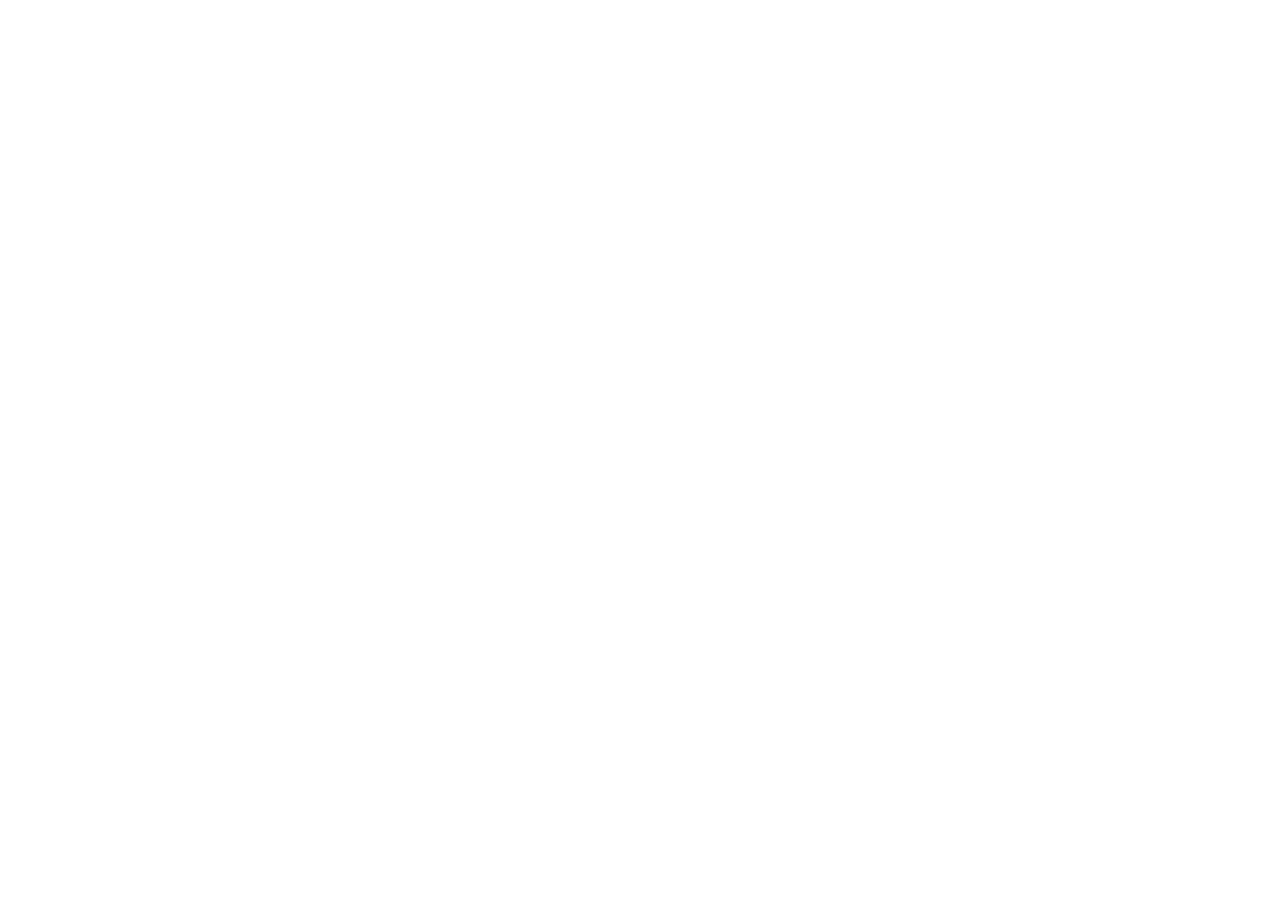
==== index.html @ 087f8df9 "Modified html files and starting add CSS properties" ====
<!DOCTYPE <!DOCTYPE html>
<html>
<head>
    <meta charset="utf-8" />
    <meta http-equiv="X-UA-Compatible" content="IE=edge">
    <title>Page Title</title>
    <meta name="viewport" content="width=device-width, initial-scale=1">
    <link rel="stylesheet" type="text/css" media="screen" href="assets/css/style.css" />
    <script src="main.js"></script>
</head>
<body>
    
</body>
</html>
---- assets/css/style.css ----
header {
    background-color:#ffffff;
    border:#cccccc;
    font-family:font-family: 'Georgia', Times, Times New Roman, serif;
}
p    {
    color:#777777;
}
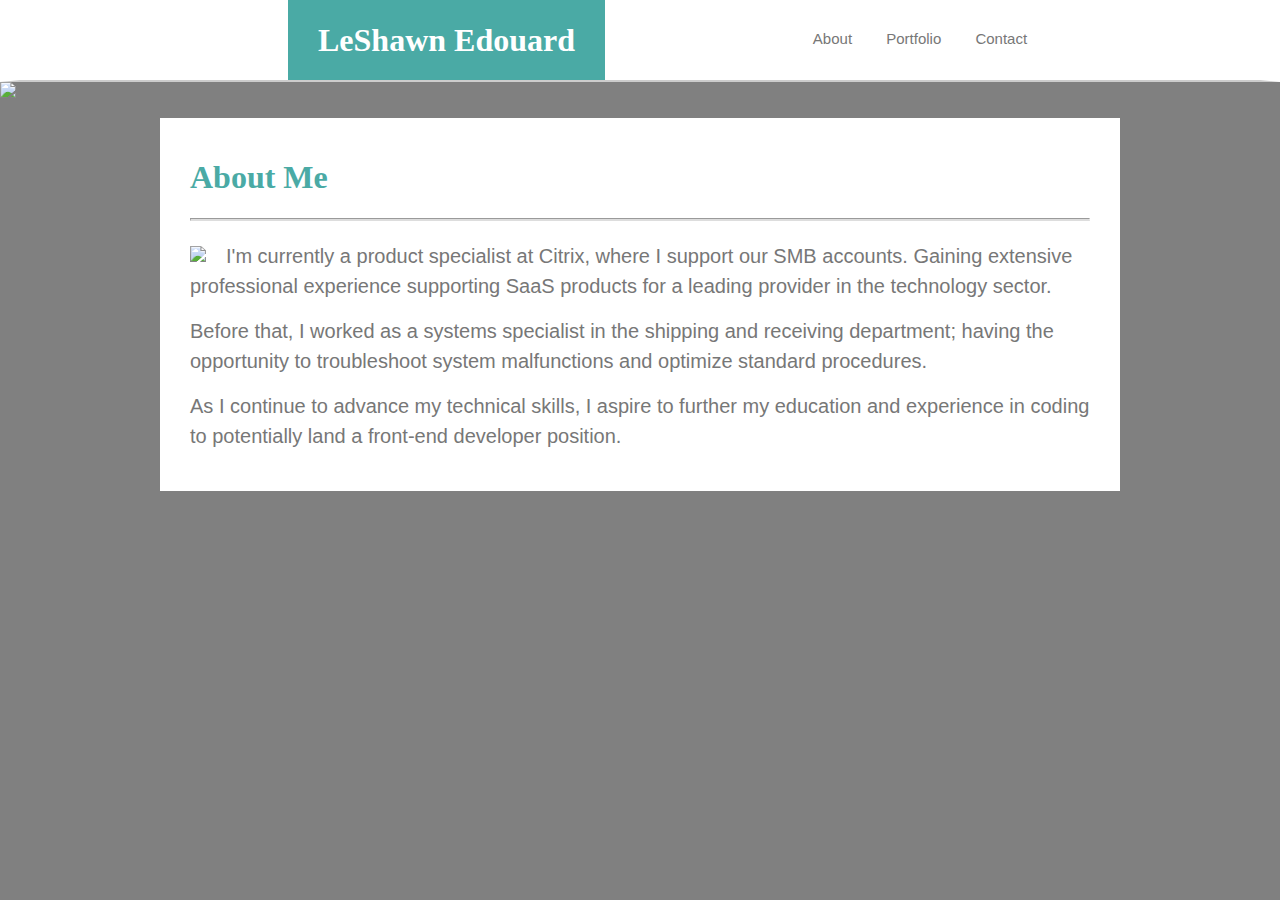
==== commit 9f4fced4: "Copied blueprint html to Portfolio and Contact page" ====
--- a/index.html
+++ b/index.html
@@ -3,12 +3,38 @@
 <head>
     <meta charset="utf-8" />
     <meta http-equiv="X-UA-Compatible" content="IE=edge">
-    <title>Page Title</title>
+    <title>My Profile</title>
     <meta name="viewport" content="width=device-width, initial-scale=1">
     <link rel="stylesheet" type="text/css" media="screen" href="assets/css/style.css" />
+    <link rel="stylesheet" href="zindex.css">
     <script src="main.js"></script>
 </head>
 <body>
+
+    <div id="header">
     
+        <div id="name"><strong>LeShawn Edouard</strong></div>
+        
+        <div id="header-right">
+            <a href="index.html" target="_self" class="About">About</a>
+            <a href="portfolio.html" target="_blank" class="Portfolio">Portfolio</a>
+            <a href="contact.html" target="_blank" class="Contact">Contact</a>    
+        </div>
+    </div>
+
+    <img src="https://www.toptal.com/designers/subtlepatterns/tiny-squares-pattern/">
+
+    <div id="middle">
+        <h1>About Me</h1>
+
+        <hr>
+
+        <img src="https://media.licdn.com/dms/image/C5603AQFyxFHCx1GUyw/profile-displayphoto-shrink_200_200/0?e=1554940800&v=beta&t=RhmMfVXSX6F5E5WJxNRILof1QL9oDq3vGXuPM7QDJfo" class="image">
+
+        <p>I'm currently a product specialist at Citrix, where I support our SMB accounts. Gaining extensive professional experience supporting SaaS products for a leading provider in the technology sector.</p> 
+        <p>Before that, I worked as a systems specialist in the shipping and receiving department; having the opportunity to troubleshoot system malfunctions and optimize standard procedures.</p> 
+        <p>As I continue to advance my technical skills, I aspire to further my education and experience in coding to potentially land a front-end developer position.</p>
+    </div>
+
 </body>
 </html>--- a/assets/css/style.css
+++ b/assets/css/style.css
@@ -1,8 +1,104 @@
-header {
+*   {box-sizing: border-box;
+}
+body    {
+    background-image:url("assets/images/squares.png");
+    background-color: gray;
+    font-family:'Arial', 'Helvetica Neue', Helvetica, sans-serif;
+    margin:0;
+    overflow:hidden;
+}
+#header  {
+    text-align: none;
+    font-size: 18px;
+    line-height: 25px;
+    background-color: #ffffff;
+    border: 20px solid white;
+    position: relative;
+    height: 82px;
+    border-top-width: 0px;
+    border-bottom-style: solid;
+    border-bottom-width: 2px;
+    border-bottom-color: #cccccc;
+}
+#name   {
+    float: left;
+    padding: 30px;
+    font-size: 32px;
+    line-height: 20px;
+    background-color: #4aaaa5;
+    color: #ffffff;
+    position: absolute;
+    left: 268px;
+    font-family:'Georgia', Times, Times New Roman, serif;
+}
+#header-right {
+    display: block;
+    padding: 29px;
+    color:#777777;
+    line-height: 20px;
+    font-size:15px;
+    float: right;
+    position: inherit;
+    right: 185px;
+    font-family: 'Arial', 'Helvetica Neue', Helvetica, sans-serif;
+    width: 25%;
+    text-align: center;
+}
+#header-right a:hover {
+    background-color: #4aaaa5;
+    color: #ffffff;
+}
+.About  {
+    padding: 15px;
+    color:#777777;
+    text-decoration-line: none;
+}
+.Portfolio  {
+    padding: 15px;
+    color:#777777;
+    text-decoration-line: none;
+}
+.Contact    {
+    padding: 15px;
+    color:#777777;
+    text-decoration-line: none;
+}
+#middle  {
+    padding: 20px 10px;
+    width: 960px;
+    margin: auto;
+    margin-top: 20px;
     background-color:#ffffff;
-    border:#cccccc;
-    font-family:font-family: 'Georgia', Times, Times New Roman, serif;
+    border-color: #dddddd;
 }
-p    {
-    color:#777777;
+p   {
+    font-family: 'Arial', 'Helvetica Neue', Helvetica, sans-serif;
+    color: #777777;
+    font-size: 20px;
+    line-height: 1.5;
+    margin-left: 20px;
+    margin-top: -5px;
 }
+h1  {
+    font-family: 'Georgia', Times, Times New Roman, serif;
+    color: #4aaaa5;
+    margin-left: 20px;
+}
+.image  {
+    float: left;
+    margin-right: 20px;
+    margin-left: 20px;
+}
+hr  {
+    margin-left: 20px;
+    margin-right: 20px;
+    margin-bottom: 25px;
+    border-bottom-color: #dddddd;
+    border-bottom-style: solid;
+    border-bottom-width: 2px;
+}
+.image2 {
+    float left;
+    margin-right: 20px;
+    margin-left: 20px;
+}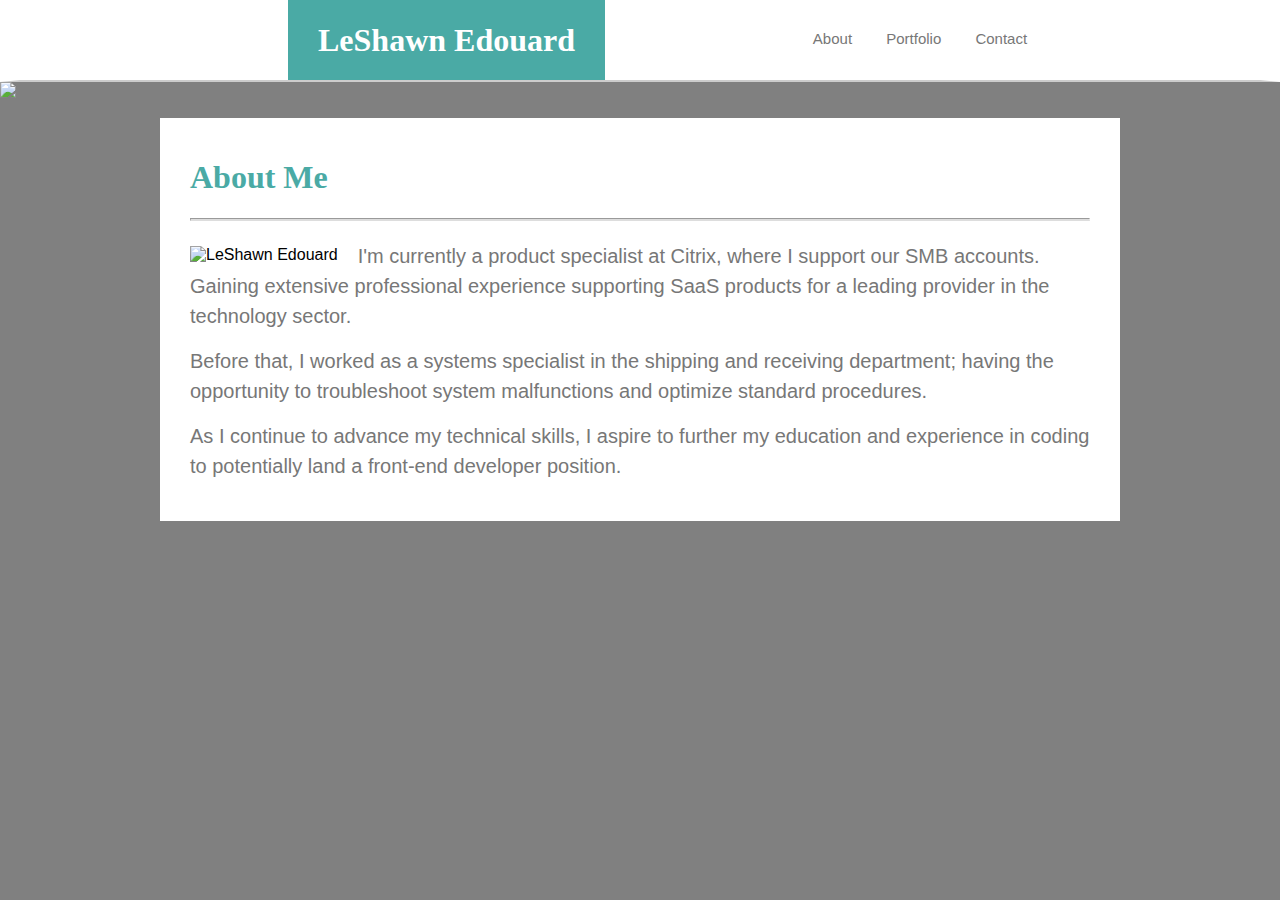
==== commit fd2e9d60: "Added placeholder images" ====
--- a/index.html
+++ b/index.html
@@ -16,9 +16,9 @@
         <div id="name"><strong>LeShawn Edouard</strong></div>
         
         <div id="header-right">
-            <a href="index.html" target="_self" class="About">About</a>
-            <a href="portfolio.html" target="_blank" class="Portfolio">Portfolio</a>
-            <a href="contact.html" target="_blank" class="Contact">Contact</a>    
+            <a href="index.html" class="About">About</a>
+            <a href="portfolio.html" class="Portfolio">Portfolio</a>
+            <a href="contact.html" class="Contact">Contact</a>    
         </div>
     </div>
 
@@ -29,7 +29,7 @@
 
         <hr>
 
-        <img src="https://media.licdn.com/dms/image/C5603AQFyxFHCx1GUyw/profile-displayphoto-shrink_200_200/0?e=1554940800&v=beta&t=RhmMfVXSX6F5E5WJxNRILof1QL9oDq3vGXuPM7QDJfo" class="image">
+        <img src="https://media.licdn.com/dms/image/C5603AQFyxFHCx1GUyw/profile-displayphoto-shrink_200_200/0?e=1554940800&v=beta&t=RhmMfVXSX6F5E5WJxNRILof1QL9oDq3vGXuPM7QDJfo" alt="LeShawn Edouard" class="image">
 
         <p>I'm currently a product specialist at Citrix, where I support our SMB accounts. Gaining extensive professional experience supporting SaaS products for a leading provider in the technology sector.</p> 
         <p>Before that, I worked as a systems specialist in the shipping and receiving department; having the opportunity to troubleshoot system malfunctions and optimize standard procedures.</p> 
--- a/assets/css/style.css
+++ b/assets/css/style.css
@@ -98,7 +98,7 @@
     border-bottom-width: 2px;
 }
 .image2 {
-    float left;
+    /* float: left; */
     margin-right: 20px;
     margin-left: 20px;
 }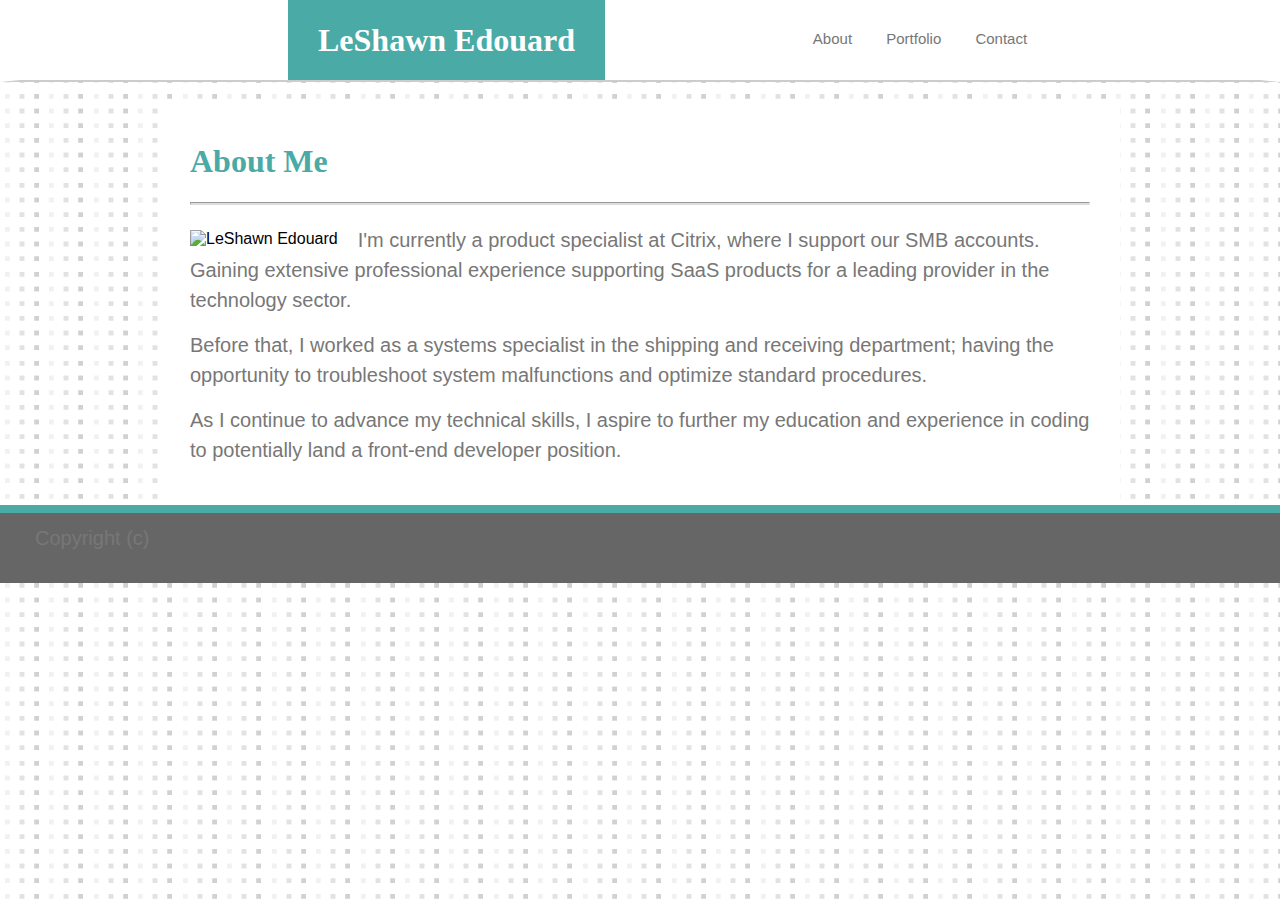
==== commit 0abf0c79: "Added footer to all pages" ====
--- a/index.html
+++ b/index.html
@@ -22,7 +22,7 @@
         </div>
     </div>
 
-    <img src="https://www.toptal.com/designers/subtlepatterns/tiny-squares-pattern/">
+    <img src="https://www.toptal.com/designers/subtlepatterns/tiny-squares-pattern/" alt=>
 
     <div id="middle">
         <h1>About Me</h1>
@@ -36,5 +36,9 @@
         <p>As I continue to advance my technical skills, I aspire to further my education and experience in coding to potentially land a front-end developer position.</p>
     </div>
 
+    <footer id="footer">
+        <p>Copyright (c)<p>
+    </footer>
+
 </body>
 </html>--- a/assets/css/style.css
+++ b/assets/css/style.css
@@ -1,7 +1,7 @@
 *   {box-sizing: border-box;
 }
 body    {
-    background-image:url("assets/images/squares.png");
+    background-image:url("../images/tiny-squares.png");
     background-color: gray;
     font-family:'Arial', 'Helvetica Neue', Helvetica, sans-serif;
     margin:0;
@@ -98,7 +98,14 @@
     border-bottom-width: 2px;
 }
 .image2 {
-    /* float: left; */
     margin-right: 20px;
     margin-left: 20px;
+}
+#footer {
+    background-color:#666666;
+    /* position: inherit; */
+    border-top-style:solid;
+    border-color:#4aaaa5;
+    border-top-width: 8px;
+    padding: 15px;
 }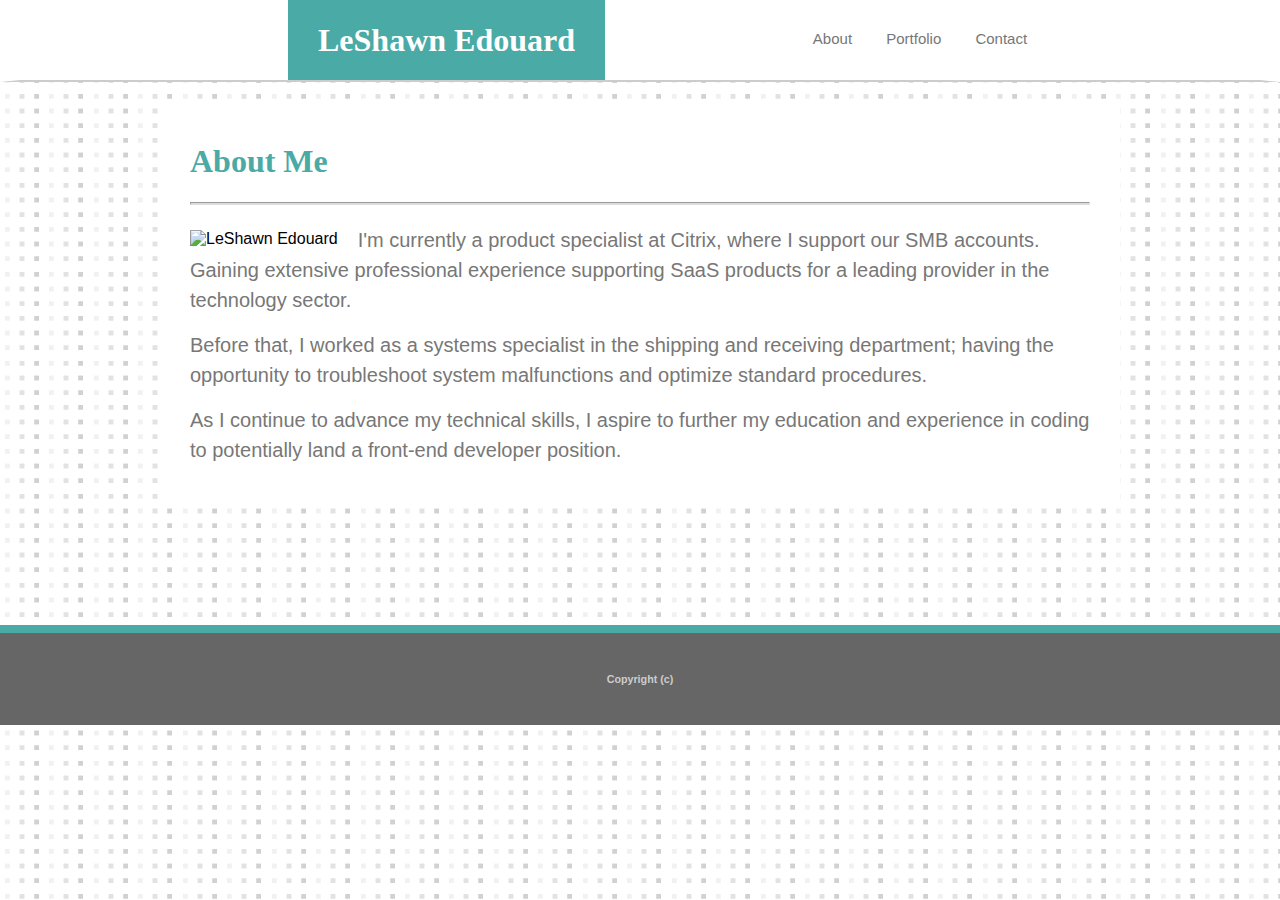
==== commit a27597a7: "Adjusted the margins of the footer" ====
--- a/index.html
+++ b/index.html
@@ -36,9 +36,11 @@
         <p>As I continue to advance my technical skills, I aspire to further my education and experience in coding to potentially land a front-end developer position.</p>
     </div>
 
-    <footer id="footer">
-        <p>Copyright (c)<p>
-    </footer>
+    <div id="footer1">
+        <footer>
+            <h6>Copyright (c)</h6>
+        </footer>
+    </div>
 
 </body>
 </html>--- a/assets/css/style.css
+++ b/assets/css/style.css
@@ -101,11 +101,33 @@
     margin-right: 20px;
     margin-left: 20px;
 }
-#footer {
+#footer1 {
     background-color:#666666;
-    /* position: inherit; */
     border-top-style:solid;
     border-color:#4aaaa5;
     border-top-width: 8px;
     padding: 15px;
+    margin-top: 120px;
+    text-align:center;
+    color: #cccccc;
+}
+#footer2 {
+    background-color:#666666;
+    border-top-style:solid;
+    border-color:#4aaaa5;
+    border-top-width: 8px;
+    padding: 15px;
+    margin-top: 120px;
+    text-align:center;
+    color: #cccccc;
+}
+#footer3 {
+    background-color:#666666;
+    border-top-style:solid;
+    border-color:#4aaaa5;
+    border-top-width: 8px;
+    padding: 15px;
+    margin-top: 179px;
+    text-align:center;
+    color: #cccccc;
 }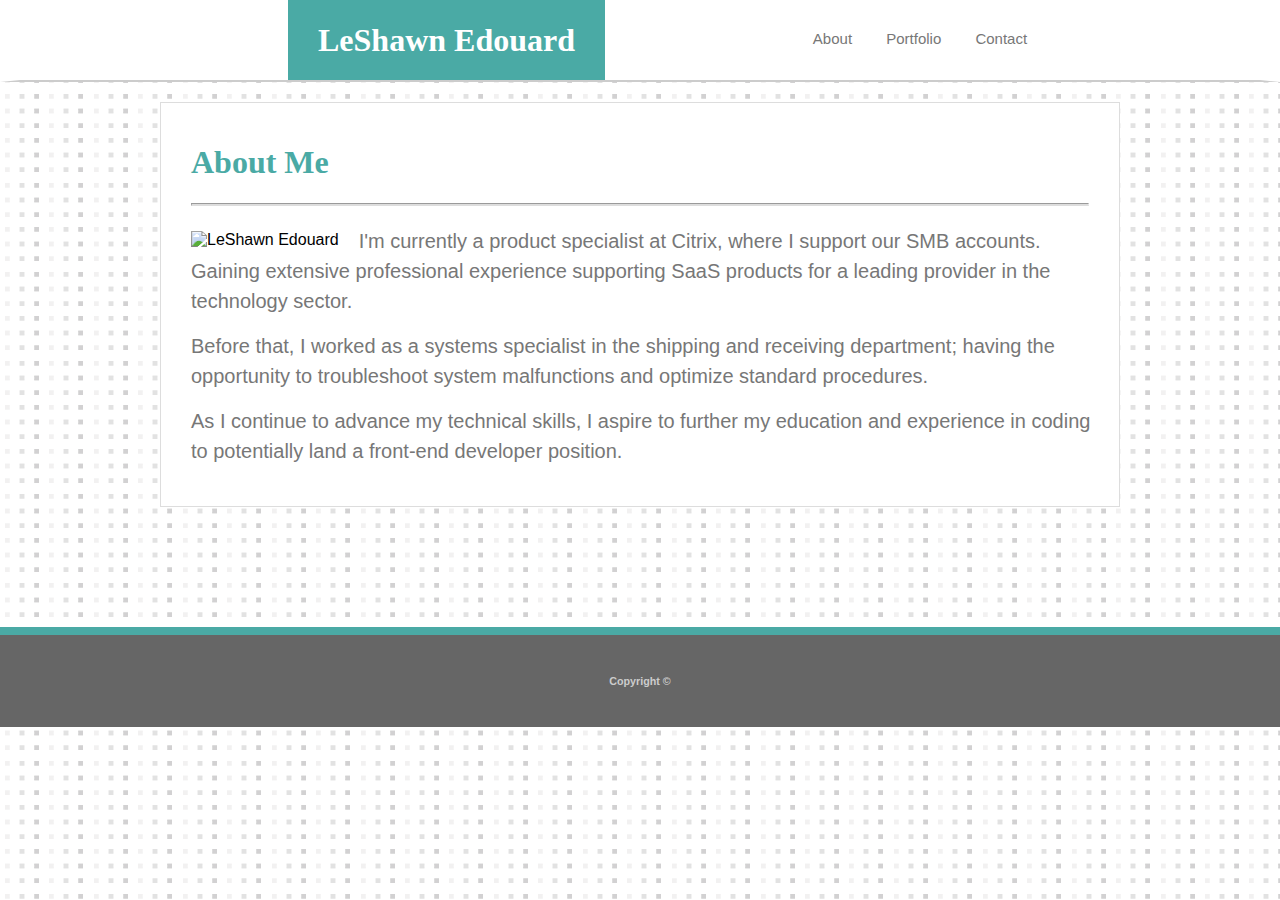
==== commit 482958f0: "Changed form on Contact page" ====
--- a/index.html
+++ b/index.html
@@ -38,7 +38,7 @@
 
     <div id="footer1">
         <footer>
-            <h6>Copyright (c)</h6>
+            <h6>Copyright &#169;</h6>
         </footer>
     </div>
 
--- a/assets/css/style.css
+++ b/assets/css/style.css
@@ -69,7 +69,9 @@
     margin: auto;
     margin-top: 20px;
     background-color:#ffffff;
+    border-style: solid;
     border-color: #dddddd;
+    border-width: 1px;
 }
 p   {
     font-family: 'Arial', 'Helvetica Neue', Helvetica, sans-serif;
@@ -127,7 +129,22 @@
     border-color:#4aaaa5;
     border-top-width: 8px;
     padding: 15px;
-    margin-top: 179px;
+    margin-top: 50px;
     text-align:center;
     color: #cccccc;
+}
+input[type=text], select {
+    width: 100%;
+    padding: 12px 20px;
+    margin: 8px 0;
+    display: inline-block;
+    border: 1px solid #ccc;
+    border-radius: 4px;
+    box-sizing: border-box;
+}
+#message    {
+    padding-bottom: 96.5px;
+}
+input[type=submit]:hover {
+background-color: #4aaaa5;
 }